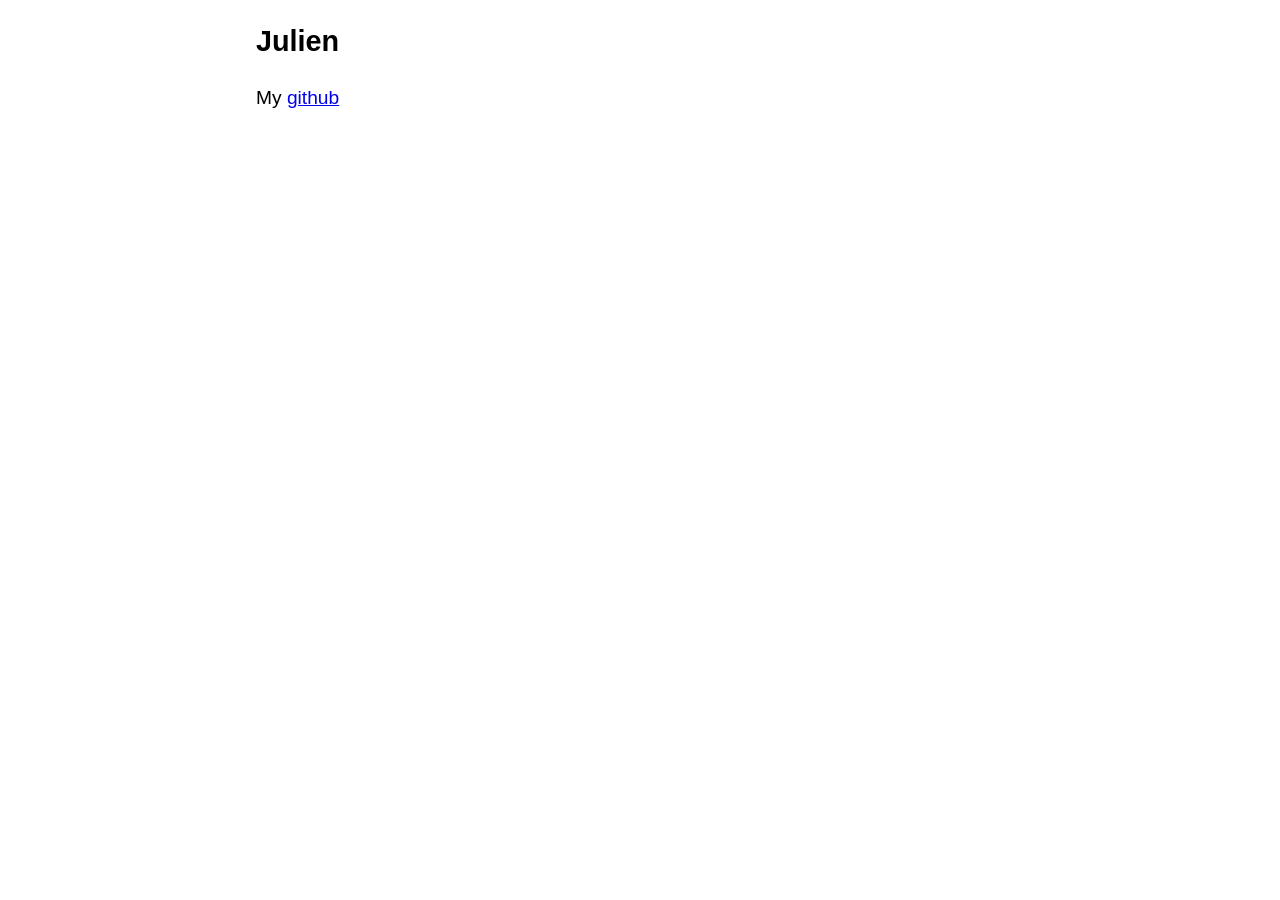
==== index.html @ 1dcf60ae "Initial temp homepage" ====
<!DOCTYPE html>
<html lang="en">
<meta charset="utf-8">
<meta name="viewport" content="width=device-width, initial-scale=1">
<title>spacedome.tv</title>
<style>
	body{
		margin:1em auto;
		max-width:40em;
		padding:0 .62em;
		font:1.2em/1.62 sans-serif;
	}
	h1,h2,h3 {
		line-height:1.2;
	}
	@media print{
		body{
			max-width:none
		}
	}
</style>
<article>
	<header>
		<h1>Julien</h1>
		<!-- <aside>subtext</aside> -->
	</header>
<!-- 	<ul>
		<li>Item 1
		<li>Item 2
	</ul> -->
	<p>My <a title="github" href="https://github.com/spacedome/">github</a>
</article>
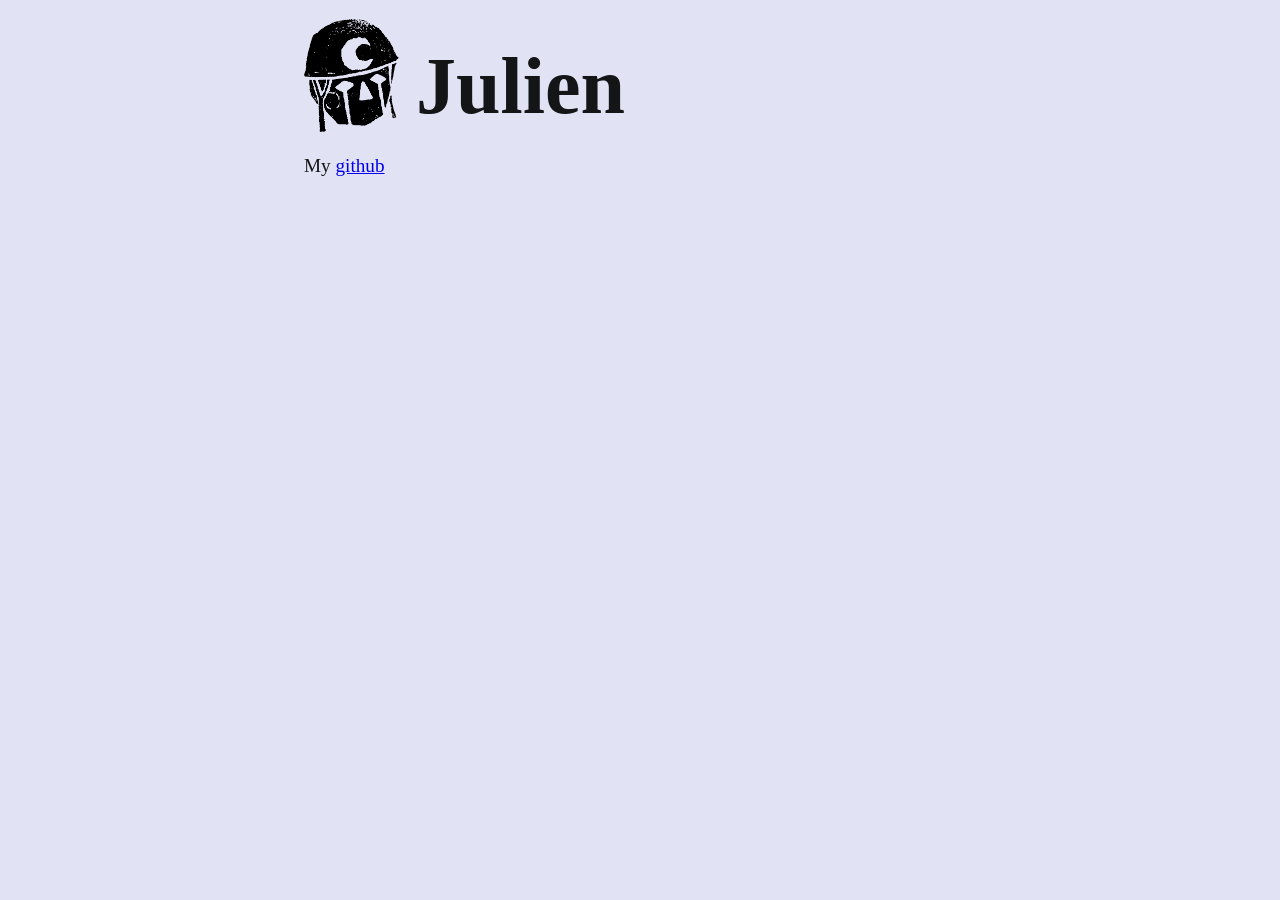
==== commit 0262c1b5: "Add logo" ====
--- a/index.html
+++ b/index.html
@@ -5,13 +5,36 @@
 <title>spacedome.tv</title>
 <style>
 	body{
-		margin:1em auto;
-		max-width:40em;
-		padding:0 .62em;
-		font:1.2em/1.62 sans-serif;
+		margin: 1em auto;
+		max-width: 35em;
+		/*min-width: 20em;*/
+		padding: 0 .62em;
+		font:1.2em/1.6 serif;
+		color: #131516;
+		background-color: #E1E2F3;
 	}
 	h1,h2,h3 {
 		line-height:1.2;
+	}
+	.wrapper {
+	  display: grid;
+	  grid-template-columns: repeat(6, 1fr);
+	  grid-gap: 0em;
+	  grid-auto-rows: minmax(5em, auto);
+	}
+	.logo {
+		grid-column: 1;
+		grid-row: 1;
+		width: 5em;
+	}
+	.julien {
+		grid-column: 2 / 7 ;
+		grid-row: 1;
+		font: 60pt serif;
+		margin: auto;
+		margin-bottom: 0;
+		margin-left: 0;
+		font-weight: bold;
 	}
 	@media print{
 		body{
@@ -20,13 +43,14 @@
 	}
 </style>
 <article>
-	<header>
-		<h1>Julien</h1>
+	<header class="wrapper">
+		<img src="spdm.png" alt="spacedome logo: crying face with the moon in a helmet" class="logo">
+		<h1 class="julien">Julien</h1>
 		<!-- <aside>subtext</aside> -->
 	</header>
 <!-- 	<ul>
 		<li>Item 1
 		<li>Item 2
 	</ul> -->
-	<p>My <a title="github" href="https://github.com/spacedome/">github</a>
-</article>+	<p>My <a title="github" href="https://github.com/spacedome/">github</a></p>
+</article>
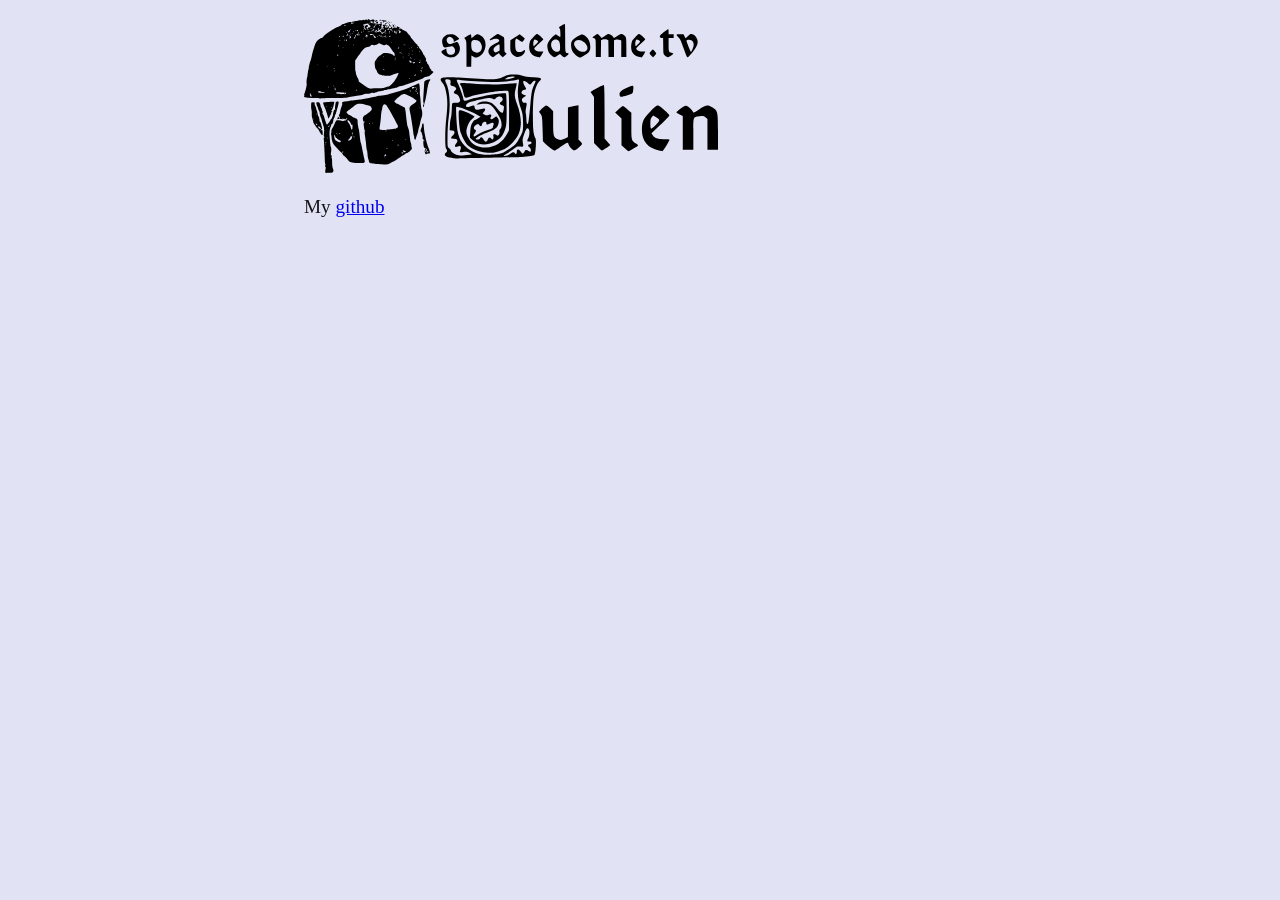
==== commit f1175067: "New logo" ====
--- a/index.html
+++ b/index.html
@@ -18,23 +18,14 @@
 	}
 	.wrapper {
 	  display: grid;
-	  grid-template-columns: repeat(6, 1fr);
+	  grid-template-columns: repeat(3, 1fr);
 	  grid-gap: 0em;
 	  grid-auto-rows: minmax(5em, auto);
 	}
 	.logo {
-		grid-column: 1;
+		grid-column: 1 / 3;
 		grid-row: 1;
-		width: 5em;
-	}
-	.julien {
-		grid-column: 2 / 7 ;
-		grid-row: 1;
-		font: 60pt serif;
-		margin: auto;
-		margin-bottom: 0;
-		margin-left: 0;
-		font-weight: bold;
+		height: 8em;
 	}
 	@media print{
 		body{
@@ -44,8 +35,8 @@
 </style>
 <article>
 	<header class="wrapper">
-		<img src="spdm.png" alt="spacedome logo: crying face with the moon in a helmet" class="logo">
-		<h1 class="julien">Julien</h1>
+		<img src="spacedome.svg" alt="spacedome logo: crying face with the moon in a helmet" class="logo">
+		<!-- <h1 class="julien">Julien</h1> -->
 		<!-- <aside>subtext</aside> -->
 	</header>
 <!-- 	<ul>
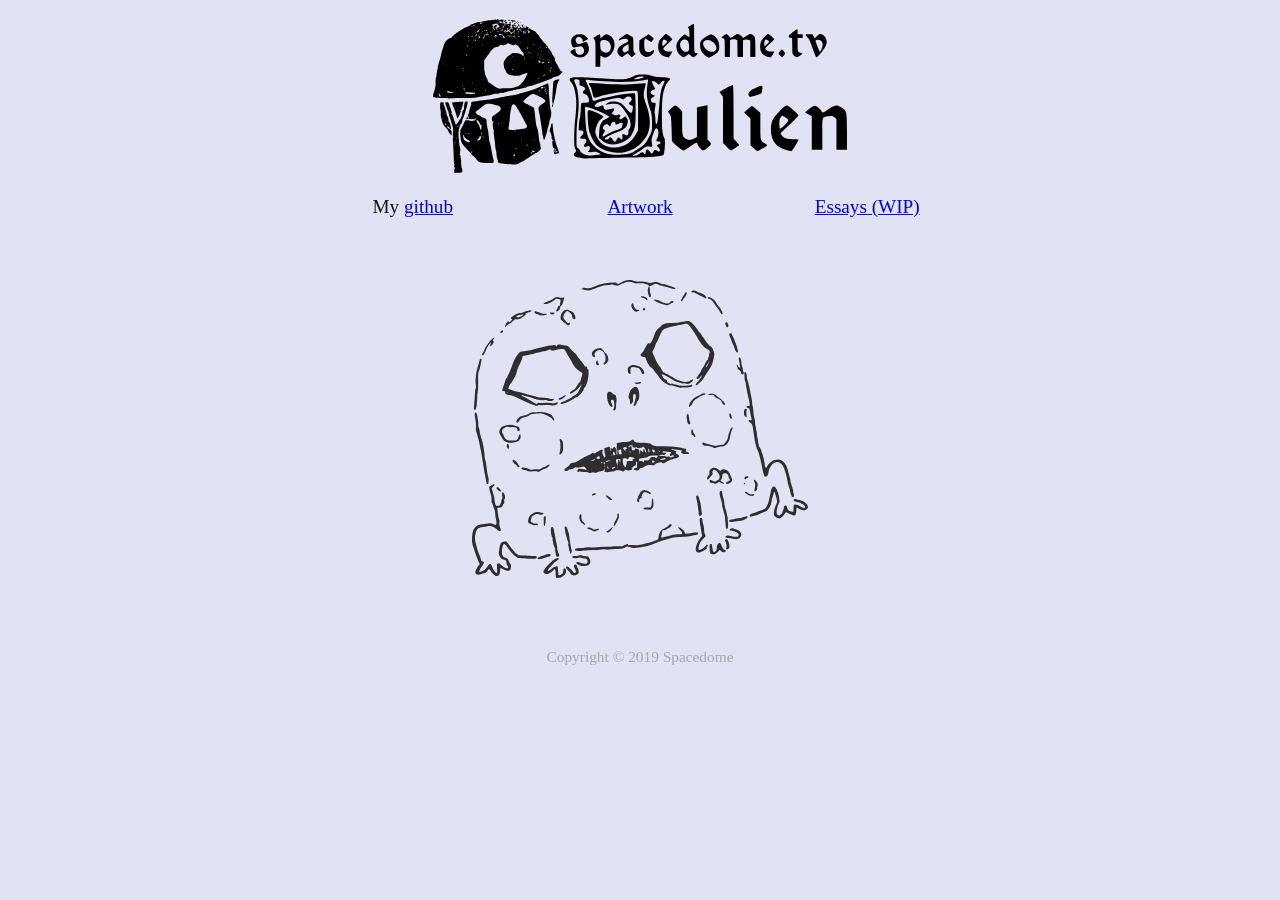
==== commit 19b3fdac: "Redo homepage and update images" ====
--- a/index.html
+++ b/index.html
@@ -1,7 +1,7 @@
 <!DOCTYPE html>
 <html lang="en">
 <meta charset="utf-8">
-<meta name="viewport" content="width=device-width, initial-scale=1">
+<meta name="viewport" window.top="width=device-width, initial-scale=1">
 <title>spacedome.tv</title>
 <style>
 	body{
@@ -13,19 +13,38 @@
 		color: #131516;
 		background-color: #E1E2F3;
 	}
+	footer {
+		padding-top: 1.5em;
+		text-align: center;
+		font-size: 0.8em;
+		color: #a5a6af;
+	}
 	h1,h2,h3 {
 		line-height:1.2;
 	}
 	.wrapper {
 	  display: grid;
 	  grid-template-columns: repeat(3, 1fr);
-	  grid-gap: 0em;
-	  grid-auto-rows: minmax(5em, auto);
+	  grid-gap: 0.5em;
+	  grid-auto-rows: minmax(3em, auto);
 	}
 	.logo {
-		grid-column: 1 / 3;
+		grid-column: 2 / 2;
 		grid-row: 1;
 		height: 8em;
+	}
+	.logo2 {
+		grid-column: 3;
+		grid-row: 1;
+		height: 8em;
+		float: right;
+	}
+	.frog {
+		width: 50%;
+		padding: 2em 25% 1em 25%;
+	}
+	.menu-item {
+		text-align: center;
 	}
 	@media print{
 		body{
@@ -35,6 +54,8 @@
 </style>
 <article>
 	<header class="wrapper">
+		<!-- <img src="spacedome_opt.svg" alt="spacedome logo" class="logo">
+		<img src="spdm_opt.svg" alt="crying face the moon in a helmet" class="logo2"> -->
 		<img src="spacedome.svg" alt="spacedome logo: crying face with the moon in a helmet" class="logo">
 		<!-- <h1 class="julien">Julien</h1> -->
 		<!-- <aside>subtext</aside> -->
@@ -43,5 +64,14 @@
 		<li>Item 1
 		<li>Item 2
 	</ul> -->
-	<p>My <a title="github" href="https://github.com/spacedome/">github</a></p>
+	<div class="wrapper">
+		<p class=menu-item>My <a title="github" href="https://github.com/spacedome/">github</a></p>
+		<p class=menu-item><a title="artwork" href="artwork.html">Artwork</a></p>
+		<p class=menu-item><a title="essays" href="/index.html">Essays (WIP)</a></p>
+	</div>
+
+	<img src="frog1.svg" alt="F R O G" class="frog">
+	<footer>
+		<p>Copyright &copy 2019 Spacedome</p>
+	</footer>
 </article>
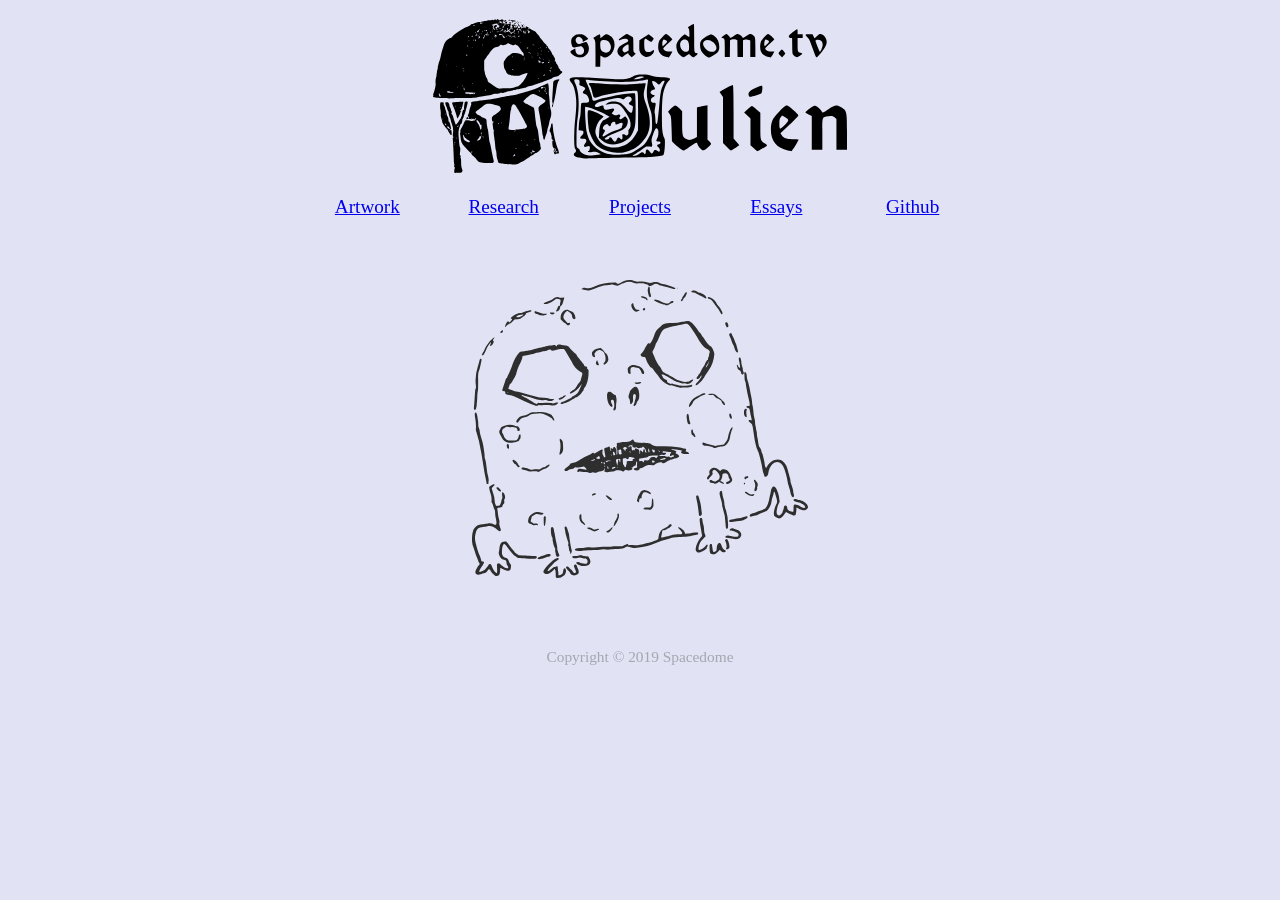
==== commit 1e6aac3a: "Small changes (dont matter since change to hugo)" ====
--- a/index.html
+++ b/index.html
@@ -25,6 +25,12 @@
 	.wrapper {
 	  display: grid;
 	  grid-template-columns: repeat(3, 1fr);
+	  grid-gap: 0.5em;
+	  grid-auto-rows: minmax(3em, auto);
+	}
+	.bar {
+	  display: grid;
+	  grid-template-columns: repeat(5, 1fr);
 	  grid-gap: 0.5em;
 	  grid-auto-rows: minmax(3em, auto);
 	}
@@ -64,10 +70,12 @@
 		<li>Item 1
 		<li>Item 2
 	</ul> -->
-	<div class="wrapper">
-		<p class=menu-item>My <a title="github" href="https://github.com/spacedome/">github</a></p>
+	<div class="bar">
 		<p class=menu-item><a title="artwork" href="artwork.html">Artwork</a></p>
-		<p class=menu-item><a title="essays" href="/index.html">Essays (WIP)</a></p>
+		<p class=menu-item><a title="essays" href="/research.html">Research</a></p>
+		<p class=menu-item><a title="essays" href="/projects.html">Projects</a></p>
+		<p class=menu-item><a title="essays" href="/essays.html">Essays</a></p>
+		<p class=menu-item><a title="github" href="https://github.com/spacedome/">Github</a></p>
 	</div>
 
 	<img src="frog1.svg" alt="F R O G" class="frog">
